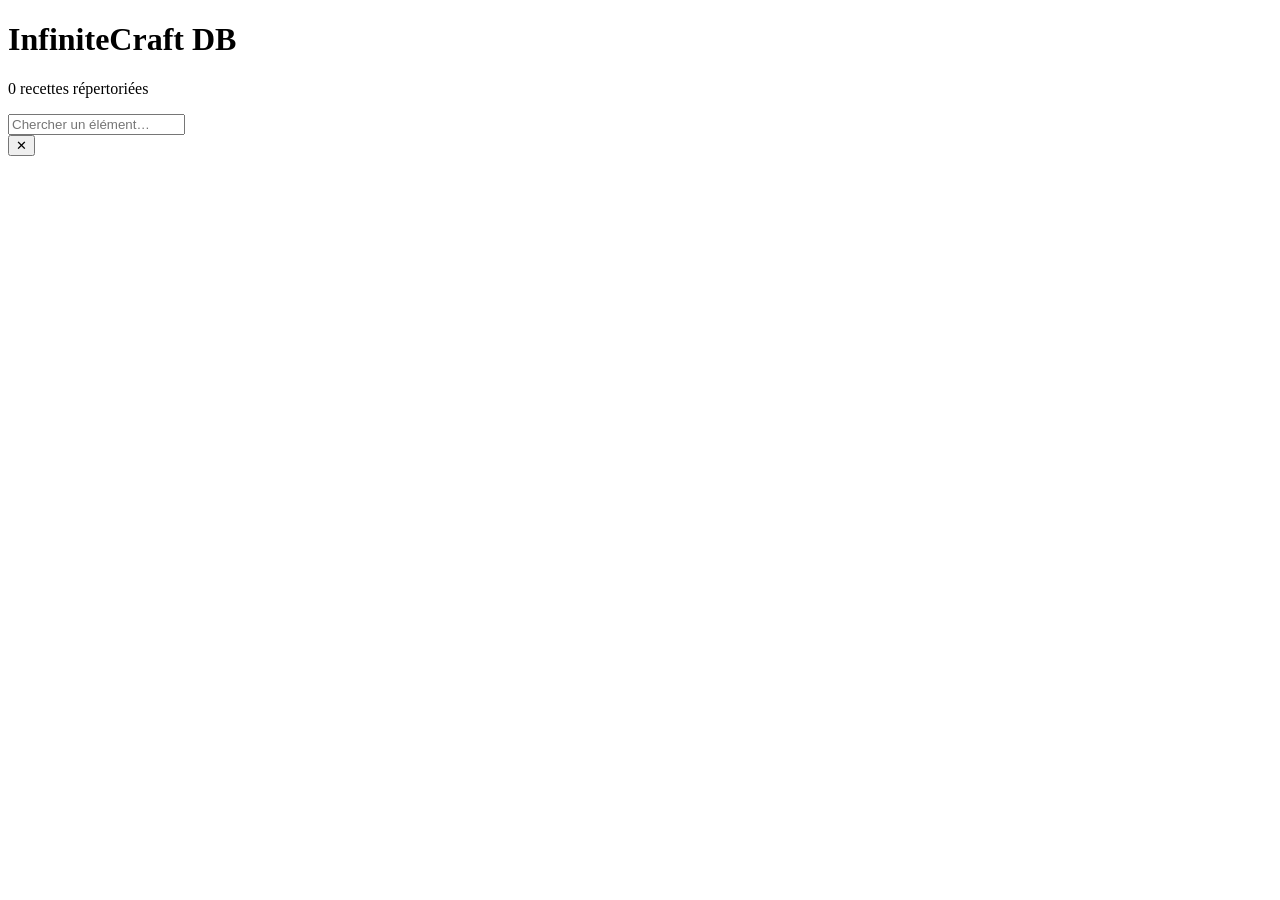
==== Fichier/index.html @ 0914dca4 "Rename index.html to Fichier/index.html" ====
<!DOCTYPE html>
<html lang="fr">
<head>
  <meta charset="UTF-8">
  <meta name="viewport" content="width=device-width, initial-scale=1.0">
  <title>Infinite Craft — Recettes</title>
  <link rel="stylesheet" href="styles.css">
</head>
<body>

  <header>
    <h1>Infinite<span>Craft</span> DB</h1>
    <p id="total-count">0 recettes répertoriées</p>
  </header>

  <main>
    <input type="search" id="search" placeholder="Chercher un élément…">
    <div id="count-label"></div>
    <div id="grid"></div>
  </main>

  <!-- Popup -->
  <div class="overlay" id="overlay">
    <div class="popup">
      <button class="popup-close" onclick="closePopup()">✕</button>
      <div class="popup-title" id="popup-title"></div>
      <div id="popup-steps"></div>
    </div>
  </div>

  <script src="app.js"></script>
</body>
</html>
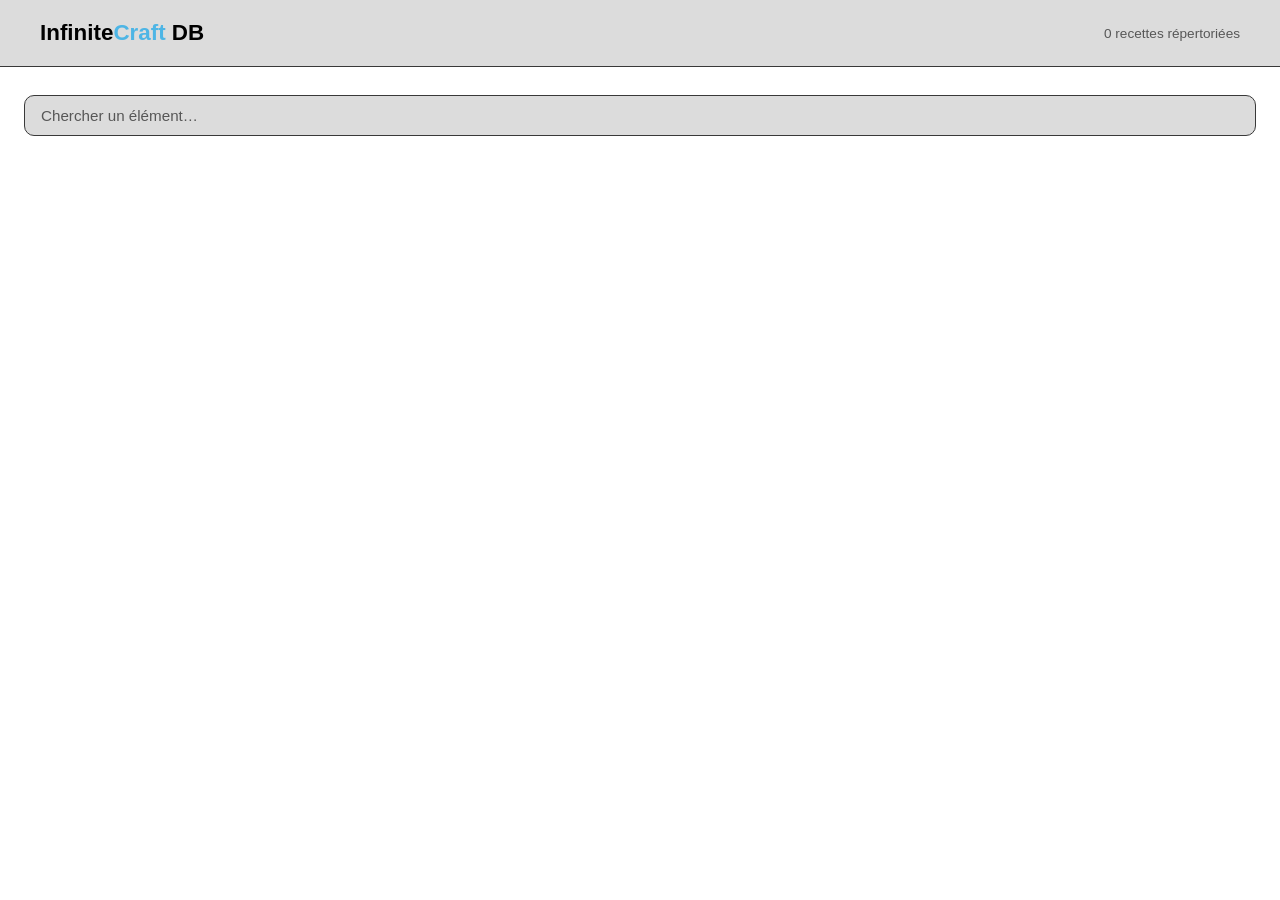
==== commit 189bbbe3: "Add favicon link to index.html" ====
--- a/Fichier/index.html
+++ b/Fichier/index.html
@@ -5,6 +5,7 @@
   <meta name="viewport" content="width=device-width, initial-scale=1.0">
   <title>Infinite Craft — Recettes</title>
   <link rel="stylesheet" href="styles.css">
+  <link rel="icon" href="infinit.png">
 </head>
 <body>
 
@@ -28,6 +29,6 @@
     </div>
   </div>
 
-  <script src="app.js"></script>
+  <script src="/app.js"></script>
 </body>
 </html>
--- a/Fichier/styles.css
+++ b/Fichier/styles.css
@@ -0,0 +1,148 @@
+*, *::before, *::after { box-sizing: border-box; margin: 0; padding: 0; }
+
+:root {
+  --bg: #ffffff;
+  --surface: #dcdcdc;
+  --border: #393939;
+  --text: #000000;
+  --muted: #575757;
+  --accent: #4db5e5;
+  --radius: 10px;
+}
+
+body {
+  font-family: 'DM Sans', sans-serif;
+  background: var(--bg);
+  color: var(--text);
+  min-height: 100vh;
+}
+
+header {
+  background: var(--surface);
+  border-bottom: 1px solid var(--border);
+  padding: 20px 40px;
+  display: flex;
+  align-items: center;
+  justify-content: space-between;
+}
+
+h1 { font-size: 1.4rem; font-weight: 800; color: var(--text); }
+h1 span { color: var(--accent); }
+header p { font-size: 0.85rem; color: var(--muted); }
+
+main {
+  max-width: 1300px;
+  margin: 0 auto;
+  padding: 28px 24px;
+}
+
+input[type="search"] {
+  width: 100%;
+  padding: 11px 16px;
+  border: 1px solid var(--border);
+  border-radius: var(--radius);
+  background: var(--surface);
+  font-size: 0.95rem;
+  outline: none;
+  margin-bottom: 20px;
+  color: var(--text);
+}
+input[type="search"]::placeholder { color: var(--muted); }
+
+#count-label { font-size: 0.85rem; color: var(--muted); margin-bottom: 14px; }
+
+#grid { display: flex; flex-wrap: wrap; gap: 8px; }
+
+.card {
+  background: var(--surface);
+  border: 1px solid var(--border);
+  border-radius: var(--radius);
+  padding: 10px 16px;
+  display: flex;
+  align-items: center;
+  gap: 8px;
+  white-space: nowrap;
+  cursor: pointer;
+  transition: border-color 0.15s;
+}
+.card:hover { border-color: var(--accent); }
+.card-emoji { font-size: 1.1rem; line-height: 1; }
+.card-name { font-weight: 700; font-size: 0.95rem; text-transform: capitalize; color: var(--text); }
+/* Popup */
+.overlay {
+  display: none;
+  position: fixed;
+  inset: 0;
+  background: rgba(0,0,0,0.7);
+  z-index: 100;
+  align-items: center;
+  justify-content: center;
+}
+.overlay.open { display: flex; }
+
+.popup {
+  background: var(--surface);
+  border: 1px solid var(--border);
+  border-radius: 16px;
+  padding: 28px;
+  min-width: 340px;
+  max-width: 700px;
+  width: 90%;
+  position: relative;
+  max-height: 80vh;
+  overflow-y: auto;
+}
+
+.popup-title {
+  font-size: 1.4rem;
+  font-weight: 800;
+  color: var(--text);
+  margin-bottom: 20px;
+  display: flex;
+  align-items: center;
+  gap: 10px;
+  text-transform: capitalize;
+}
+
+.popup-close {
+  position: sticky;
+  float: right;
+  top: 0px; right: 0px;
+  background: none;
+  border: none;
+  color: var(--muted);
+  font-size: 1.4rem;
+  cursor: pointer;
+  line-height: 1;
+}
+.popup-close:hover { color: var(--accent); }
+
+.recipe-step {
+  display: flex;
+  align-items: center;
+  gap: 10px;
+  margin-bottom: 10px;
+}
+
+.step-item {
+  background: var(--surface);
+  border: 1px solid var(--border);
+  border-radius: 8px;
+  padding: 8px 14px;
+  display: flex;
+  align-items: center;
+  gap: 7px;
+  font-weight: 600;
+  font-size: 0.9rem;
+  text-transform: capitalize;
+}
+
+.step-plus, .step-arrow {
+  color: var(--muted);
+  font-size: 1.1rem;
+}
+
+.step-result {
+  background: #64c29c;
+  border-color: #67dfa7;
+}
